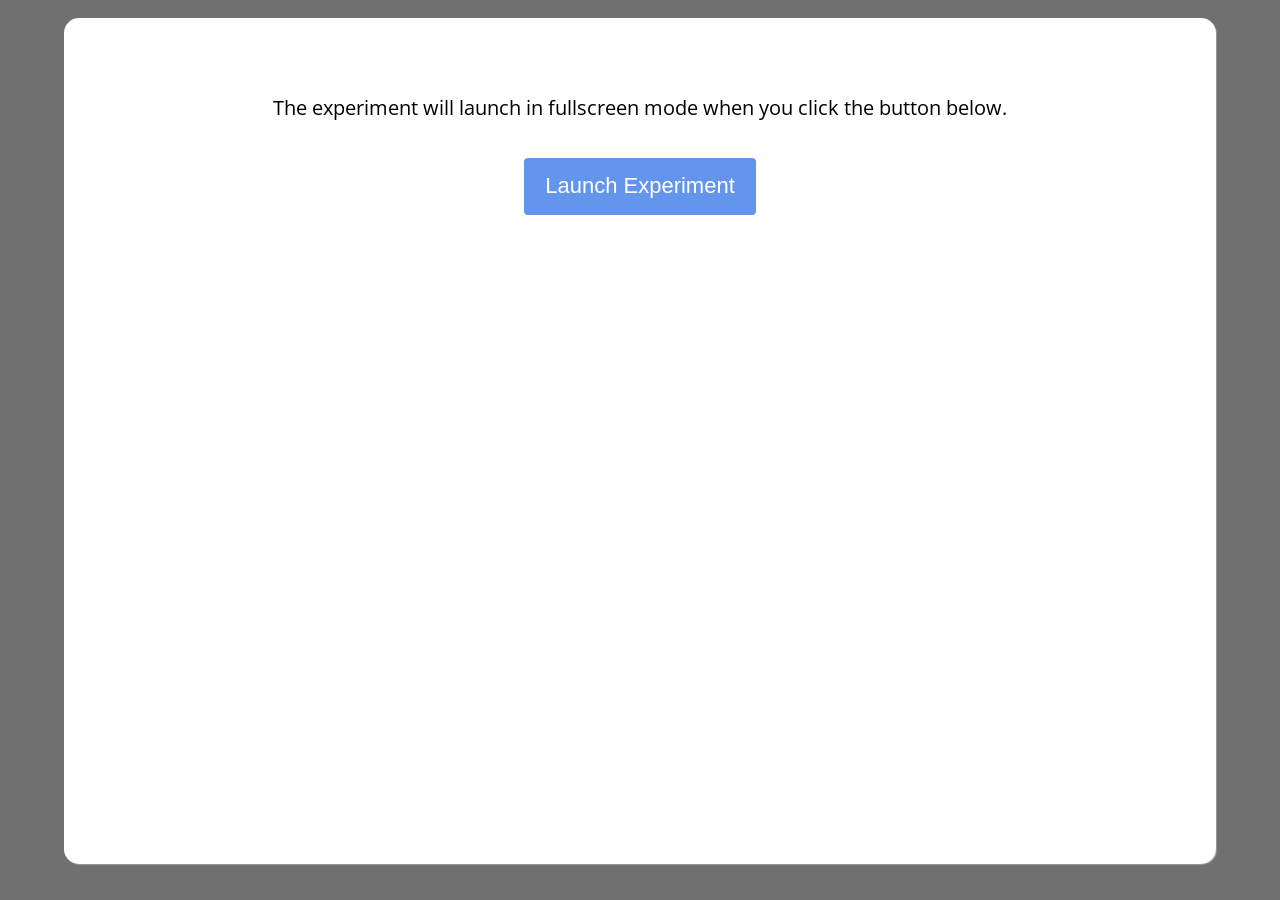
==== task-a/index.html @ c998bb46 "Hide experiment identity: rename folders, params, and UI text - Rename columbia-card-task-hot/cold t" ====
<!DOCTYPE html><html class=''>
<head>
    <meta charset='UTF-8'>
    <meta name="robots" content="noindex">
    <title>Experiment</title>

<link rel='stylesheet' type='text/css' href='jspsych.css'>
<link rel='stylesheet' type='text/css' href='default_style.css'>
<link rel='stylesheet' type='text/css' href='style.css'>
</head>

<body>
<script src='js/jquery.min.js'></script>
<script src='js/math.min.js'></script>
<script src='js/jspsych/jspsych.js'></script>
<script src='js/jspsych/plugins/jspsych-text.js'></script>
<script src='js/jspsych/poldrack_plugins/jspsych-poldrack-text.js'></script>
<script src='js/jspsych/poldrack_plugins/jspsych-poldrack-instructions.js'></script>
<script src='js/jspsych/plugins/jspsych-call-function.js'></script>
<script src='js/jspsych/poldrack_plugins/jspsych-attention-check.js'></script>
<script src='js/jspsych/poldrack_plugins/jspsych-poldrack-single-stim.js'></script>
<script src='js/jspsych/plugins/jspsych-survey-text.js'></script>
<script src='js/jspsych/poldrack_plugins/jspsych-single-stim-button.js'></script>
<script src='js/jspsych/poldrack_plugins/poldrack_utils.js'></script>
<script src='experiment.js'></script>

<script>
function downloadCSV(filename, csvText) {
    var blob = new Blob([csvText], {type: 'text/csv;charset=utf-8;'});
    var url = URL.createObjectURL(blob);
    var a = document.createElement('a');
    a.href = url;
    a.download = filename;
    document.body.appendChild(a);
    a.click();
    document.body.removeChild(a);
    URL.revokeObjectURL(url);
}

var IN_CHAINED_MODE = new URLSearchParams(window.location.search).has('s');

$( document ).ready(function() {

    jsPsych.init({
             timeline: columbia_card_task_hot_experiment,
             display_element: "getDisplayElement",
             fullscreen: !IN_CHAINED_MODE,
             on_trial_finish: function(data){
               addID('columbia-card-task-hot')
             },

             on_finish: function(data){

                 var params = new URLSearchParams(window.location.search);
                 var order = params.get('s');
                 var idx = parseInt(params.get('i') || '0', 10);

                 if (order) {
                     // Chained mode: stash CSV; download all files only after the final task.
                     var orderArr = order.split(',');
                     var roundLabel = (idx === 0) ? 'FirstRound' : 'SecondRound';
                     var filename = roundLabel + '_Hot.csv';
                     try {
                         localStorage.setItem('e_csv_' + idx, jsPsych.data.dataAsCSV());
                         localStorage.setItem('e_name_' + idx, filename);
                     } catch (e) {}

                     if (idx + 1 < orderArr.length) {
                         window.location.href = '../task-' + orderArr[idx + 1]
                             + '/index.html?s=' + encodeURIComponent(order)
                             + '&i=' + (idx + 1);
                     } else {
                         // Final task: hand off to launcher, which builds and downloads the zip.
                         window.location.href = '../index.html?d=1';
                     }
                     return;
                 }

                 // Standalone mode: original behavior (server save with local fallback).
                 var promise = new Promise(function(resolve, reject) {
                     var d = jsPsych.data.dataAsJSON();
                     resolve(d);
                 });
                 promise.then(function(data) {
                     $.ajax({
                         type: "POST",
                         url: '/save',
                         data: { "data": data },
                         success: function(){ document.location = "/next"; },
                         dataType: "application/json",
                         error: function(err) {
                             if (err.status == 200) {
                                 document.location = "/next";
                             } else {
                                 jsPsych.data.localSave('columbia-card-task-hot_results.csv', 'csv');
                             }
                         }
                     });
                 });
             }

      });
});
</script>
</body>
</html>
---- task-a/jspsych.css ----
/*
 * CSS for jsPsych experiments.
 *
 * This stylesheet provides minimal styling to make jsPsych
 * experiments look polished without any additional styles.
 */


/* fonts and type */

@import url(https://fonts.googleapis.com/css?family=Open+Sans:400italic,700italic,400,700);
html {
  font-family: 'Open Sans', 'Arial', sans-serif;
  font-size: 18px;
  line-height: 1.6em;
}
body {
  margin: 0;
  padding: 0;
}
p {
  clear: both;
}
.very-small {
  font-size: 50%;
}
.small {
  font-size: 75%;
}
.large {
  font-size: 125%;
}
.very-large {
  font-size: 150%;
}

/* Classes for changing location of things */

.left {
  float: left;
}
.right {
  float: right;
}
.center-content {
  text-align: center;
}

.block-center {
  margin: 1em auto;
  display: block;
}
/* Form elements like input fields and buttons */

input[type="text"] {
  font-family: 'Open Sans', 'Arial', sans-sefif;
  font-size: 14px;
}

/* borrowing Bootstrap style for btn elements, but combining styles a bit */
.jspsych-btn {
  display: inline-block;
  padding: 6px 12px;
  margin: 0px 8px;
  font-size: 14px;
  font-weight: 400;
  font-family: 'Open Sans', 'Arial', sans-serif;
  cursor: pointer;
  line-height: 1.4;
  text-align: center;
  white-space: nowrap;
  vertical-align: middle;
  background-image: none;
  border: 1px solid transparent;
  border-radius: 4px;
  color: #333;
  background-color: #fff;
  border-color: #ccc;
}

.jspsych-btn:hover {
  background-color: #ddd;
  border-color: #aaa;
}

/* Container holding jsPsych content */

.jspsych-display-element {
  width: 800px;
  margin: 50px auto 50px auto;
}

/* jsPsych progress bar */

#jspsych-progressbar-container {
  color: #777;
  border-bottom: 2px solid #dedede;
  background-color: #f3f3f3;
  margin-bottom: 1em;
  text-align: center;
  padding: 10px 0px;
}
#jspsych-progressbar-container s {}
#jspsych-progressbar-outer {
  background-color: #dedede;
  border-radius: 5px;
  padding: 1px;
  width: 800px;
  margin: auto;
}
#jspsych-progressbar-inner {
  background-color: #aaa;
  /* #3EB3D7; */
  width: 0%;
  height: 1em;
  border-radius: 5px;
}

/* PLUGIN: jspsych-animation */

#jspsych-animation-image {
  display: block;
  margin-left: auto;
  margin-right: auto;
}

/* PLUGIN: jspsych-categorize-animation */

#jspsych-categorize-animation-stimulus {
  display: block;
  margin-left: auto;
  margin-right: auto;
}

/* PLUGIN: jspsych-categorize */

#jspsych-categorize-stimulus {
  display: block;
  margin-left: auto;
  margin-right: auto;
}
.feedback {
  display: block;
  margin-left: auto;
  margin-right: auto;
}

/* PLUGIN: jspsych-free-sort */

#jspsych-free-sort-arena {
  margin-left: auto;
  margin-right: auto;
  border: 2px solid #444;
}
.jspsych-free-sort-draggable {
  cursor: move;
}
#jspsych-free-sort-done-btn {
  display: block;
  margin: auto;
  margin-top: 25px;
}

/* PLUGIN: jspsych-instructions */

.jspsych-instructions-nav {
  text-align: center;
  margin-top: 2em;
}
.jspsych-instructions-nav button {
  margin: 20px;
}

/* PLUGIN: jspsych-multi-stim-multi-response */

#jspsych-multi-stim-multi-response-stimulus {
  display: block;
  margin: auto;
}

/* PLUGIN: jspsych-palmer */

#jspsych-palmer-snapCanvas {
  margin-left: auto;
  margin-right: auto;
}

/* PLUGIN: jspsych-same-different */

.jspsych-same-different-stimulus {
  display: block;
  margin-left: auto;
  margin-right: auto;
}

/* PLUGIN: jspsych-single-stim */

#jspsych-single-stim-stimulus {
  display: block;
  margin-left: auto;
  margin-right: auto;
}

/* PLUGIN: jspsych-survey-text */

.jspsych-survey-text {
  margin: 0.25em 0em;
}
.jspsych-survey-text-question {
  margin: 2em 0em;
}

/* PLUGIN: jspsych-survey-likert */

.jspsych-survey-likert-statement {
  display:block;
  font-size: 18px;
  padding-top: 30px;
  margin-bottom:10px;
}
.jspsych-survey-likert-opts {
  list-style:none;
  width:100%;
  margin:0;
  padding:0 0 35px;
  display:block;
  font-size: 14px;
  line-height:1.1em;
}

.jspsych-survey-likert-opt-label {
  line-height: 1.1em;
}

.jspsych-survey-likert-opts:before {
  content: '';
  position:relative;
  top:11px;
  /*left:9.5%;*/
  display:block;
  background-color:#efefef;
  height:4px;
  width:100%;
}

.jspsych-survey-likert-opts:last-of-type {
  border-bottom: 0;
}

.jspsych-survey-likert-opts li {
  display:inline-block;
  /*width:19%;*/
  text-align:center;
  vertical-align: top;
}

.jspsych-survey-likert-opts li input[type=radio] {
  display:block;
  position:relative;
  top:0;
  left:50%;
  margin-left:-6px;
}

/*
 *
 * PLUGIN: jspsych-survey-multi-choice
 *
 */

.jspsych-survey-multi-choice-question {
  margin-top: 2em;
  margin-bottom: 2em;
 }

.jspsych-survey-multi-choice-text span.required {
  color: darkred;
}

.jspsych-survey-multi-choice-horizontal .jspsych-survey-multi-choice-text {
  text-align: center;
}

.jspsych-survey-multi-choice-option {
  line-height: 2;
}
.jspsych-survey-multi-choice-horizontal .jspsych-survey-multi-choice-option {
  display: inline-block;
  margin-left: 1em;
  margin-right: 1em;
  vertical-align: top;
}

label.jspsych-survey-multi-choice-text input[type="radio"] {
  margin-right: 1em;
}

#jspsych-survey-multi-choice-next {
  display: block;
  margin: auto;
}

/** PLUGIN: jspsych-visual-search-circle **/

#jspsych-visual-search-circle-svg {
  display: block;
  margin-left: auto;
  margin-right: auto;
}

/* PLUGIN: jspsych-vsl-animate-occlusion */

#jspsych-vsl-animate-occlusion-canvas {
  display: block;
  margin: auto;
}

/* PLUGIN: jspsych-xab */

.jspsych-xab-stimulus {
  display: block;
  margin-left: auto;
  margin-right: auto;
}
---- task-a/default_style.css ----
@import url(https://fonts.googleapis.com/css?family=Roboto|Raleway|Roboto+Slab)

html {
  font-family: sans-serif;
  font-size: 18px;
  line-height: 1.6em;
}

body {
  margin: 0;
  padding: 0;
}

.consent, .consent > p {
  color: black;
}

.jspsych-display-element {
  margin: 0;
}

.display_stage_background {
  height: 100vh;
  width: 100vw;
  background-color: #707070;
  z-index: -1;
}

.display_stage {
  position: fixed;
  left: 5vw;
  top: 2vh;
  height: 94vh;
  width: 90vw;
  background-color: white;
  box-shadow: 1px 1px 1px #999;
  border-radius: 15px;
  z-index: 0;
  padding: 30px 30px 30px 30px;
  -webkit-box-sizing: border-box; /* Safari/Chrome, other WebKit */
  -moz-box-sizing: border-box;    /* Firefox, other Gecko */
  box-sizing: border-box;         /* Opera/IE 8+ */
  overflow: auto;
}


.centerbox {
  width: 50vw;
  height: 60vh;
  position:absolute;
  top:50%;
  left:50%;
  margin-right:-50%;
  transform: translate(-50%,-50%);
}


/* Text based classes */
/* Used for general instructions */
.block-text {
  width:100%;
  height 100vw;
  text-align: justify;
  margin: 0 auto;
  margin-bottom: 1em;
  font-size: 24px;
  line-height: 120%;
}

/* As above but centered instead of justified. Good for instructions with few lines */
.center-block-text {
  width:100%;
  height 100vw;
  text-align: center;
  margin: 0 auto;
  margin-bottom: 1em;
  font-size: 26px;
  line-height: 120%;
}

/* used for large text shown in the center of the screen, like FB or stimuli */
.center-text {
  text-align:center;
  font-size: 60px;
  position: relative;
  top: 50%;
  -ms-transform: translateY(-50%);
  -webkit-transform: translateY(-50%);
  transform: translateY(-50%);
}

/* fixation should be used like this in: '<div class = centerbox><div class = fixation>+</div></div>'*/
.fixation {
  text-align: center;
  font-size: 150px;
  position: relative;
  top: 50%; 
  transform: translateY(-50%);
  -webkit-transform: translateY(-50%);
}


/* Used in lists */
.list-text li{
  font-size: 20px;
}

/* flex box used to vertically and horizontally center an img.
Sample html: <div class = centerbox><div class = img-container><img...></img></div></div>
*/
.img-container {
  position: absolute;
  top: 0;
  bottom: 0;
  left: 0;
  right: 0;
  display: flex;
  justify-content: center; /* align horizontal */
  align-items: center; /* align vertical */
}

#legal {
  margin: 0 auto;
  margin-top: 1.5em;
  font-size: 0.8em;
}


/* Used for positioning during instructions */

.jspsych-instructions-nav {
  text-align: center;
  margin-top: 50px;
  position: relative;
  z-index: 1;
}

.jspsych-instructions-nav p {
  font-family: 'Roboto' serif;
  font-size: 20px;
  line-height: 20px;
}

/*
 *
 * PLUGIN: jspsych-poldrack-survey-multi-choice
 *
 */

.jspsych-poldrack-survey-multi-choice-question {
  margin-top: 2em;
  margin-bottom: 2em;
 }

.jspsych-poldrack-survey-multi-choice-text span.required {
  color: darkred;
}

.jspsych-poldrack-survey-multi-choice-horizontal .jspsych-poldrack-survey-multi-choice-text {
  text-align: left;
}

.jspsych-poldrack-survey-multi-choice-option {
  line-height: 2;
}
.jspsych-poldrack-survey-multi-choice-horizontal .jspsych-poldrack-survey-multi-choice-option {
  display: inline-block;
  margin-left: 1em;
  margin-right: 1em;
  vertical-align: top;
}

label.jspsych-poldrack-survey-multi-choice-text input[type="radio"] {
  margin-right: 1em;
}

#jspsych-poldrack-survey-multi-choice-next {
  display: block;
  margin: auto;
}

.jspsych-poldrack-survey-multi-choice-opts {
  list-style:none;
  width:100%;
  margin:0;
  padding:0 0 35px;
  display:block;
  font-size: 13px;
  line-height:1.1em;
}

.jspsych-poldrack-survey-multi-choice-opt-label {
  line-height: 1.1em;
}

.jspsych-poldrack-survey-multi-choice-opts:before {
  content: '';
  position:relative;
  top:11px;
  /*left:9.5%;*/
  display:block;
  /*background-color:#efefef*/;
  height:4px;
  width:100%;
}

.jspsych-poldrack-survey-multi-choice-opts:last-of-type {
  border-bottom: 0;
}

/*descendants of horizontal are inline-block*/
.jspsych-poldrack-survey-multi-choice-horizontal .jspsych-poldrack-survey-multi-choice-opts li {
  display:inline-block;
  /*width:19%;*/
  text-align:center;
  vertical-align: top;
  padding: 0px;
}

/*otherwise they are just block*/
.jspsych-poldrack-survey-multi-choice-opts li {
  display:block;
  /*width:100% !important*/;
  text-align:left;
  vertical-align: top;
  padding: 10px;
}


/*descendants of horizontal are block so they are above the option*/
.jspsych-poldrack-survey-multi-choice-horizontal .jspsych-poldrack-survey-multi-choice-opts li input[type=radio] {
    -webkit-appearance: none;
    height: 1.5em;
    position: relative;
    background-color: #276FF4;
    width: 1.5em;
    border-radius: 50%;
    outline: none;
    font-size: 14px;
    box-shadow: 0 1px 1px rgba(0, 0, 0, 0.2);
  display:block;
  position:relative;
  top:0;
  left:50%;
  margin-left:-6px;
}

.jspsych-poldrack-survey-multi-choice-horizontal .jspsych-poldrack-survey-multi-choice-opts li input[type=radio]:checked:before {
    content: '';
    height: 0.4em;
    width: 0.4em;
    background-color: #FFF;
    position: absolute;
    border-radius: 50%;
    top: 0.3em;
    left: 0.3em;
}


/*otherwise they are inline-block so they are next to the option*/
.jspsych-poldrack-survey-multi-choice-opts li input[type=radio] {
    -webkit-appearance: none;
    height: 1.5em;
    position: relative;
    background-color: #276FF4;
    width: 1.5em;
    border-radius: 50%;
    outline: none;
    font-size: 14px;
    box-shadow: 0 1px 1px rgba(0, 0, 0, 0.2);
  display:inline-block;
  /*position:relative;
  top:0;
  left:0;*/
  margin-right:6px;
}

.jspsych-poldrack-survey-multi-choice-opts li input[type=radio]:checked:before {
    content: '';
    height: 0.4em;
    width: 0.4em;
    background-color: #FFF;
    position: absolute;
    border-radius: 50%;
    top: 0.3em;
    left: 0.3em;
}

/* Buttons */
.jspsych-btn, #jspsych-instructions-next, #jspsych-instructions-back {
  font-size:22px;
  font-family: "Helvetica Neue", Helvetica, Arial, sans-serif;
  padding: 12px 20px 12px 20px;
  color: white;
  background-color:cornflowerblue;
  cursor: pointer;
  line-height: 1.4;
  text-align: center;
  white-space: nowrap;
  vertical-align: middle;
  background-image: none;
  border: 1px solid transparent;
  border-radius: 4px;
}

#jspsych-instructions-next, #jspsych-instructions-back {
 width: 250px;
}

#jspsych-instructions-next, #jspsych-instructions-back {
  padding: 12px 40px 12px 40px;
}

.jspsych-btn:hover, #jspsych-instructions-next:hover, #jspsych-instructions-back:hover {
  border-color:#999;
  background-color: darkblue;
}

#jspsych-survey-multi-choice-next {
  padding-bottom: 10px;
}

/*
 *
 * PLUGIN: jspsych-survey-text
 *
 */

.jspsych-survey-text-question > textarea, #jspsych-survey-text-next {
    display: block;
    margin-left: auto;
    margin-right: auto;
}

/*
 *
 * PLUGIN: jspsych-attention-check
 *
 */

 #jspsych-attention-check-stimulus {
  width: 50vw;
  height: 60vh;
  position:absolute;
  top:50%;
  left:50%;
  margin-right:-50%;
  transform: translate(-50%,-50%);
}

.jspsych-attention-check-stimulus > p {
  width:100%;
  height 100vw;
  text-align: justify;
  margin: 0 auto;
  margin-bottom: 1em;
  font-size: 24px;
  line-height: 120%;
}

/*
 *
 * PLUGIN: jspsych-multi-choice-nav
 *
 */

.jspsych-survey-multi-choice-nav {
  padding-top: 20px;
}
---- task-a/style.css ----
.center-text {
  text-align:center;
  font-size: 90%;
  position: relative;
  top: 50%;
  -ms-transform: translateY(-50%);
  -webkit-transform: translateY(-50%);
  transform: translateY(-50%);
}

.block-text2 {
  font-size: 89%;
  width:100%;
  height 100vw;
  text-align: justify;
  margin: 0 auto;
  margin-bottom: 1em;
  line-height: 120%;
}

.practiceText {
 width: 85vw;
 height: 10vw;
 position: absolute;
 top: 1%;
 left: 2.5%;
 margin-right:50%;
 transform: translate(0%,0%);
 z-index: 2;
}

.cardbox {
 width:50vw;
 height: 0vw;
 position:absolute;
 top:20%;
 left:50%;
 margin-right:50%;
 transform: translate(-47%,0%);
 background-color: white;
}

.cct-box {
 width:87.5vw;
 height: 92vh;
 position: fixed;
 top:10%;
 left:0%;
 margin-right:0%;
 transform: translate(7%,2.5%);
}

.cct-box2 {
 width:87.5vw;
 height: 78vh;
 position: fixed;
 top:15%;
 left:0%;
 margin-right:0%;
 transform: translate(7%,2.5%);
}

.titleBigBox {
	width: 80vw;
	height: 10vw;
	position: absolute;
	top: 0%;
	left: 4.5%;
	margin-right:50%;
	transform: translate(0%,0%);
	background-color: white;
}

.square {
   float:left;
   position: relative;
   width: 10%;
   padding-bottom : %; /* = width for a 1:1 aspect ratio */
   margin:1%;
   overflow:hidden;
   color: #fff;
}

.card_image {
   height: 6vw;
}



.titleboxLeft {
  width:16vw;
  height: 2vw;
  position:absolute;
  top:10%;
  left:6%;
  margin-right:-50%;
  transform: translate(0%,0%);
  border-style: solid;
  border-color: black;
}

.titleboxLeft1 {
  width:15vw;
  height: 2vw;
  position:absolute;
  top:40%;
  left:9%;
  margin-right:-50%;
  transform: translate(0%,0%);
  border-style: solid;
  border-color: black;
}

.titleboxRight {
  width:16vw;
  height: 2vw;
  position:absolute;
  top:10%;
  left:75%;
  margin-right:-50%;
  transform: translate(0%,0%);
  border-style: solid;
  border-color: black;
}

.titleboxRight1 {
  width:15vw;
  height: 2vw;
  position:absolute;
  top:40%;
  left:72%;
  margin-right:-50%;
  transform: translate(0%,0%);
  border-style: solid;
  border-color: black;
}



.titlebox {
  width:30vw;
  height: 3vw;
  position:absolute;
  top:10%;
  left:50%;
  margin-right:-50%;
  transform: translate(-50%,0%);
}


.titleboxMiddle1 {
  width:15vw;
  height: 2vw;
  position:absolute;
  top:40%;
  left:50%;
  margin-right:-50%;
  transform: translate(-50%,0%);
  border-style: solid;
  border-color: black;
}

.buttonbox {
  width:32vw;
  height: 2vw;
  position:absolute;
  top:65%;
  left:50%;
  margin-right:-50%;
  transform: translate(-50%,0%);
  border-style: solid;
  border-color: white;
}

.buttonbox2 {
  width:7vw;
  height: 2vw;
  position:absolute;
  top:65%;
  left:65%;
  margin-right:-50%;
  transform: translate(45%,0%);
  border-style: solid;
  border-color: white;
}

.CCT-btn {
  font-size:16px;
  font-family: "Helvetica Neue", Helvetica, Arial, sans-serif;
  padding: 0px 0px 0px 0px;
  margin: 0px 2px;
  color: white;
  background-color:cornflowerblue;
  cursor: pointer;
  line-height: 1.4;
  text-align: center;
  white-space: nowrap;
  vertical-align: middle;
  background-image: none;
  border: 1px solid transparent;
  border-radius: 4px;
  height: 100%;
  width: 32%;
}

.CCT-btn:hover {
  border-color:#999;
  background-color: darkblue;
}

.CCT-btn:disabled {
  background-color: #8ea0c2;
}

#instructButton {
  width: 100%;
}
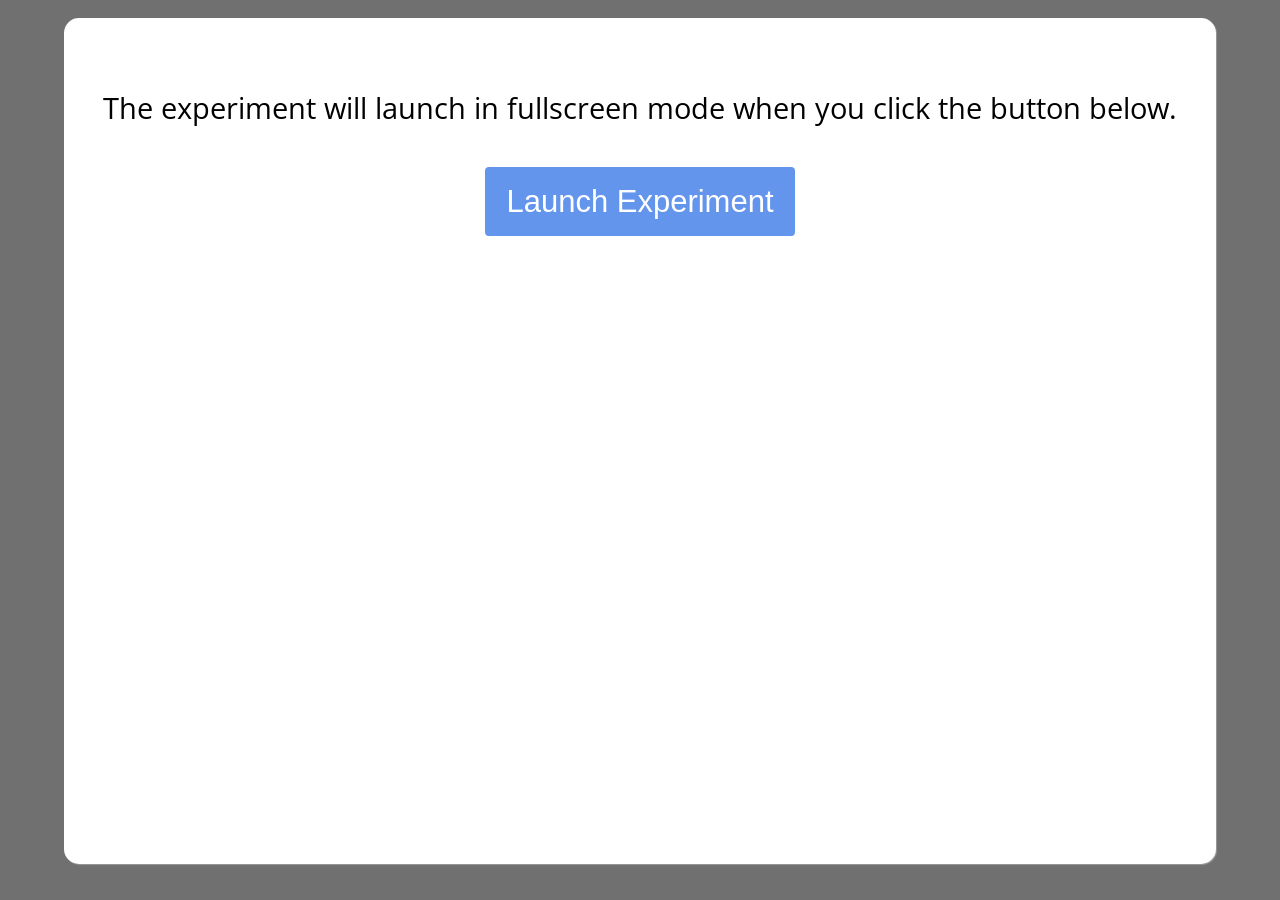
==== commit eb089122: "Sync task-a from AshleyZR/CCT_Hot_Customized@8a960de70a4b61b7ecf80a94b5c2df9cdc640da7" ====
--- a/task-a/index.html
+++ b/task-a/index.html
@@ -25,6 +25,46 @@
 <script src='experiment.js'></script>
 
 <script>
+var DROP_COLUMNS = ['block_duration', 'stim_duration', 'possible_responses', 'fixation_appear_time', 'fixation_end_time', 'responses'];
+
+function buildFilteredCSV(dropCols) {
+    var rows = jsPsych.data.getData();
+    if (!rows || rows.length === 0) {
+        return '';
+    }
+    var allKeys = [];
+    var seen = {};
+    for (var i = 0; i < rows.length; i++) {
+        for (var k in rows[i]) {
+            if (rows[i].hasOwnProperty(k) && !seen[k]) {
+                seen[k] = true;
+                allKeys.push(k);
+            }
+        }
+    }
+    var keys = allKeys.filter(function(k) { return dropCols.indexOf(k) === -1; });
+
+    function escape(val) {
+        if (val === null || val === undefined) return '';
+        var s = (typeof val === 'object') ? JSON.stringify(val) : String(val);
+        if (/[",\n\r]/.test(s)) {
+            s = '"' + s.replace(/"/g, '""') + '"';
+        }
+        return s;
+    }
+
+    var lines = [keys.join(',')];
+    for (var i = 0; i < rows.length; i++) {
+        var row = rows[i];
+        var line = [];
+        for (var j = 0; j < keys.length; j++) {
+            line.push(escape(row[keys[j]]));
+        }
+        lines.push(line.join(','));
+    }
+    return lines.join('\n');
+}
+
 function downloadCSV(filename, csvText) {
     var blob = new Blob([csvText], {type: 'text/csv;charset=utf-8;'});
     var url = URL.createObjectURL(blob);
@@ -35,6 +75,10 @@
     a.click();
     document.body.removeChild(a);
     URL.revokeObjectURL(url);
+}
+
+function saveFilteredCSV(filename, dropCols) {
+    downloadCSV(filename, buildFilteredCSV(dropCols));
 }
 
 var IN_CHAINED_MODE = new URLSearchParams(window.location.search).has('s');
@@ -61,7 +105,7 @@
                      var roundLabel = (idx === 0) ? 'FirstRound' : 'SecondRound';
                      var filename = roundLabel + '_Hot.csv';
                      try {
-                         localStorage.setItem('e_csv_' + idx, jsPsych.data.dataAsCSV());
+                         localStorage.setItem('e_csv_' + idx, buildFilteredCSV(DROP_COLUMNS));
                          localStorage.setItem('e_name_' + idx, filename);
                      } catch (e) {}
 
@@ -92,7 +136,7 @@
                              if (err.status == 200) {
                                  document.location = "/next";
                              } else {
-                                 jsPsych.data.localSave('columbia-card-task-hot_results.csv', 'csv');
+                                 saveFilteredCSV('columbia-card-task-hot_results.csv', DROP_COLUMNS);
                              }
                          }
                      });
--- a/task-a/default_style.css
+++ b/task-a/default_style.css
@@ -2,7 +2,7 @@
 
 html {
   font-family: sans-serif;
-  font-size: 18px;
+  font-size: 26px;
   line-height: 1.6em;
 }
 
@@ -74,14 +74,14 @@
   text-align: center;
   margin: 0 auto;
   margin-bottom: 1em;
-  font-size: 26px;
+  font-size: 37px;
   line-height: 120%;
 }
 
 /* used for large text shown in the center of the screen, like FB or stimuli */
 .center-text {
   text-align:center;
-  font-size: 60px;
+  font-size: 86px;
   position: relative;
   top: 50%;
   -ms-transform: translateY(-50%);
@@ -92,7 +92,7 @@
 /* fixation should be used like this in: '<div class = centerbox><div class = fixation>+</div></div>'*/
 .fixation {
   text-align: center;
-  font-size: 150px;
+  font-size: 216px;
   position: relative;
   top: 50%; 
   transform: translateY(-50%);
@@ -102,7 +102,7 @@
 
 /* Used in lists */
 .list-text li{
-  font-size: 20px;
+  font-size: 29px;
 }
 
 /* flex box used to vertically and horizontally center an img.
@@ -137,7 +137,7 @@
 
 .jspsych-instructions-nav p {
   font-family: 'Roboto' serif;
-  font-size: 20px;
+  font-size: 29px;
   line-height: 20px;
 }
 
@@ -185,7 +185,7 @@
   margin:0;
   padding:0 0 35px;
   display:block;
-  font-size: 13px;
+  font-size: 19px;
   line-height:1.1em;
 }
 
@@ -236,7 +236,7 @@
     width: 1.5em;
     border-radius: 50%;
     outline: none;
-    font-size: 14px;
+    font-size: 20px;
     box-shadow: 0 1px 1px rgba(0, 0, 0, 0.2);
   display:block;
   position:relative;
@@ -266,7 +266,7 @@
     width: 1.5em;
     border-radius: 50%;
     outline: none;
-    font-size: 14px;
+    font-size: 20px;
     box-shadow: 0 1px 1px rgba(0, 0, 0, 0.2);
   display:inline-block;
   /*position:relative;
@@ -288,7 +288,7 @@
 
 /* Buttons */
 .jspsych-btn, #jspsych-instructions-next, #jspsych-instructions-back {
-  font-size:22px;
+  font-size:31px;
   font-family: "Helvetica Neue", Helvetica, Arial, sans-serif;
   padding: 12px 20px 12px 20px;
   color: white;
@@ -304,7 +304,7 @@
 }
 
 #jspsych-instructions-next, #jspsych-instructions-back {
- width: 250px;
+ min-width: 250px;
 }
 
 #jspsych-instructions-next, #jspsych-instructions-back {
@@ -354,7 +354,7 @@
   text-align: justify;
   margin: 0 auto;
   margin-bottom: 1em;
-  font-size: 24px;
+  font-size: 35px;
   line-height: 120%;
 }
 
--- a/task-a/style.css
+++ b/task-a/style.css
@@ -9,18 +9,23 @@
 }
 
 .block-text2 {
-  font-size: 89%;
+  font-size: 110%;
+  font-weight: bold;
   width:100%;
   height 100vw;
-  text-align: justify;
+  text-align: center;
   margin: 0 auto;
-  margin-bottom: 1em;
-  line-height: 120%;
+  margin-bottom: 0.3em;
+  line-height: 110%;
 }
 
 .practiceText {
  width: 85vw;
- height: 10vw;
+ height: auto;
+ max-height: 16vh;
+ overflow: hidden;
+ box-sizing: border-box;
+ padding: 1vh 1vw;
  position: absolute;
  top: 1%;
  left: 2.5%;
@@ -185,7 +190,7 @@
 }
 
 .CCT-btn {
-  font-size:16px;
+  font-size:18px;
   font-family: "Helvetica Neue", Helvetica, Arial, sans-serif;
   padding: 0px 0px 0px 0px;
   margin: 0px 2px;
